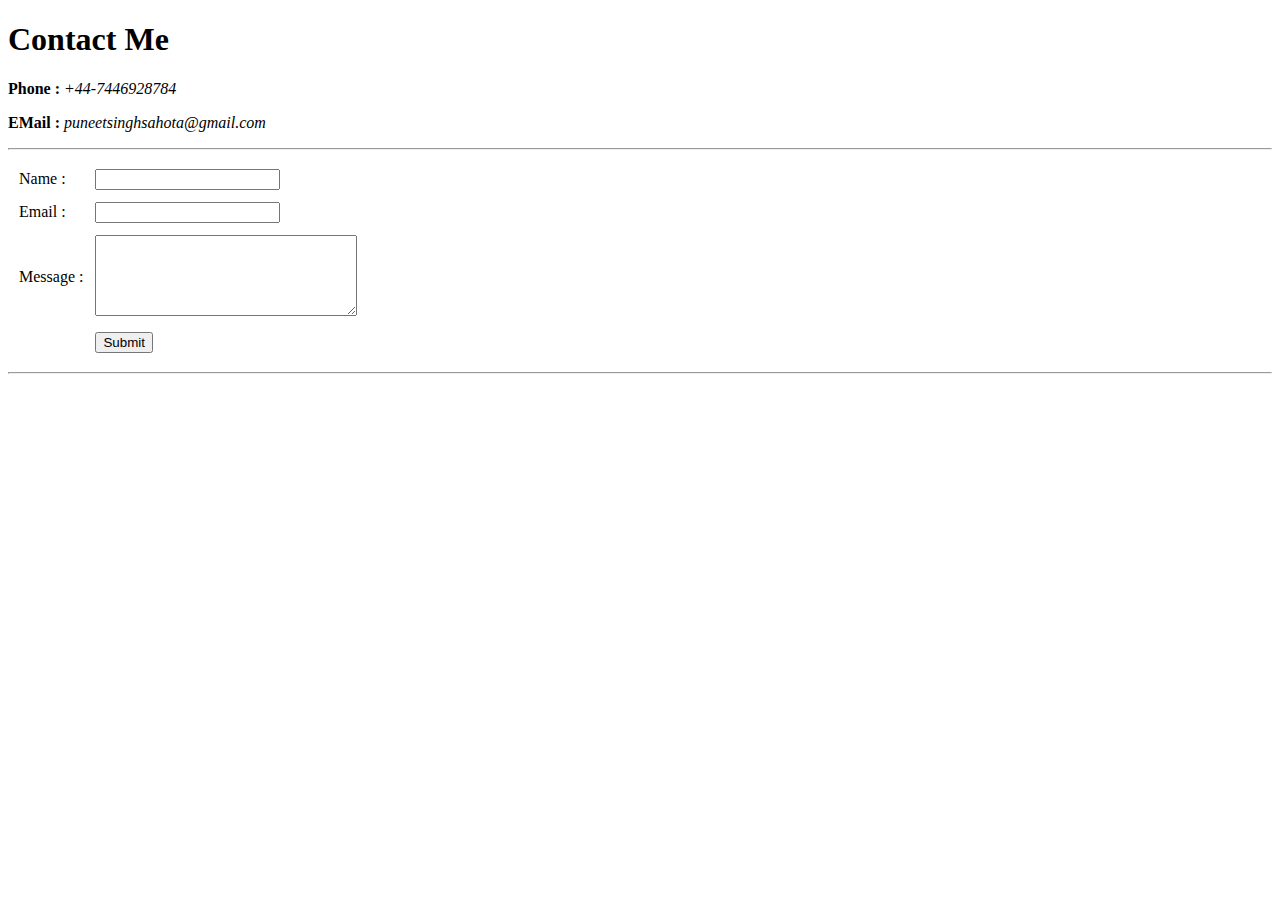
==== contactme.html @ 3134b173 "Add files via upload" ====
<!DOCTYPE html>

<head>
    <meta charset="UTF-8">
    <title>Contact Me</title>
</head>

<body>
    <h1>Contact Me</h1>
    <p><strong>Phone : </strong><em>+44-7446928784</em></p>
    <p><strong>EMail : </strong><em>puneetsinghsahota@gmail.com</em></p>
    <hr>
    <form action="mailto:info@puneet.com" method="post" enctype="text/plain">
        <table cellspacing="10">
            <tr>
                <td><label>Name : </label></td>
                <td><input type="text" name="nameField"></td>
            </tr>
            <tr>
                <td><label>Email : </label></td>
                <td><input type="email" name="emailField"></td>
            </tr>
            <tr>
                <td><label>Message : </label></td>
                <td><textarea name="messageField" cols="30" rows="5"></textarea></td>
            </tr>
            <tr>
                <td></td>
                <td><input type="submit"></td>
            </tr>
        </table>
    </form>
    <hr>
</body>

</html>
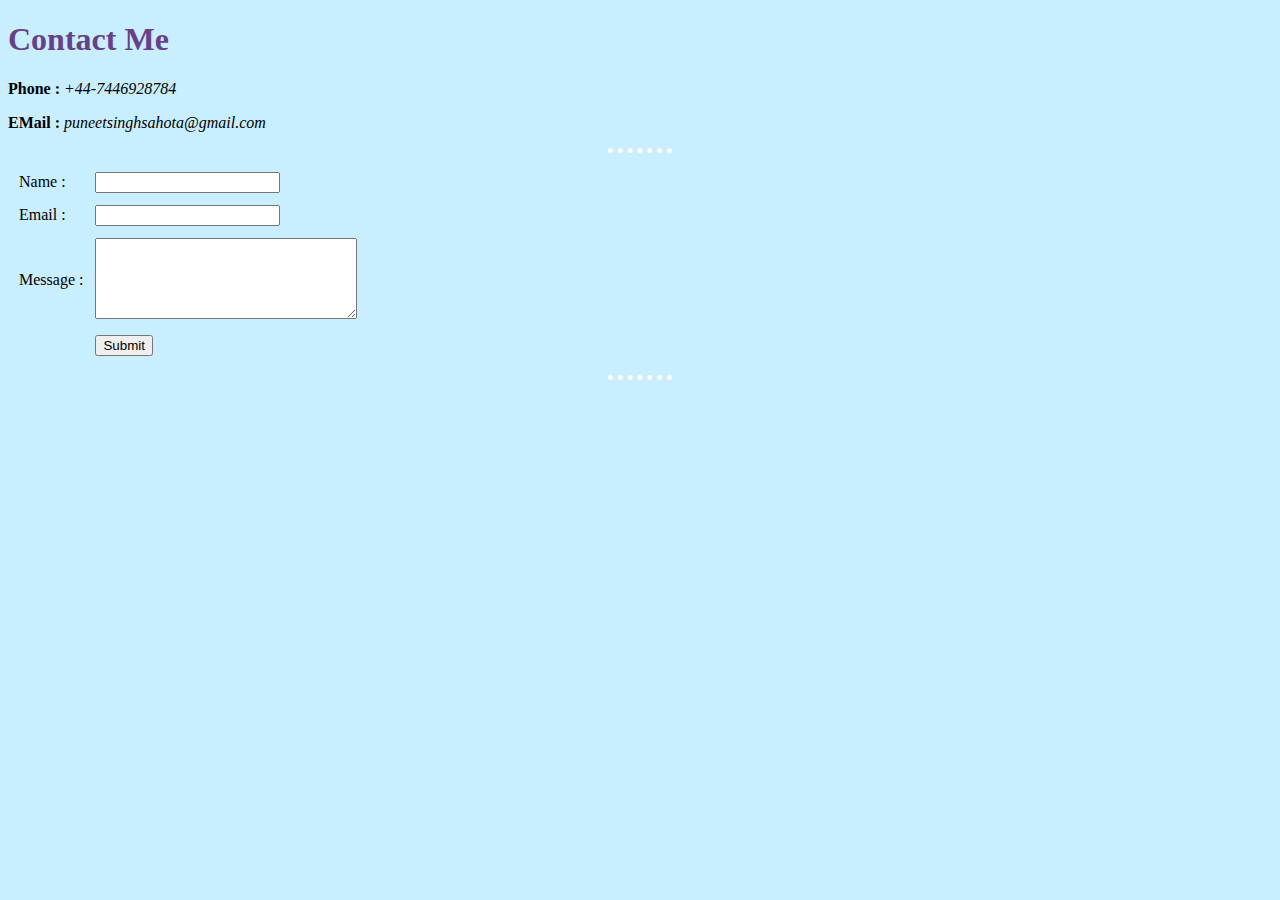
==== commit af105a26: "Adding portfolio" ====
--- a/contactme.html
+++ b/contactme.html
@@ -3,6 +3,7 @@
 <head>
     <meta charset="UTF-8">
     <title>Contact Me</title>
+    <link rel="stylesheet" href="css/styles.css">
 </head>
 
 <body>
--- a/css/styles.css
+++ b/css/styles.css
@@ -0,0 +1,23 @@
+body {
+    background-color: #C9EEFF;
+}
+
+hr {
+    border-style: none;
+    border-top-style: dotted;
+    border-color: #FFFBF5;
+    border-width: 5px;
+    width: 5%;
+}
+
+img {
+    border-radius: 100px;
+}
+
+h1 {
+    color: #674188;
+}
+
+h3 {
+    color: #66BFBF;
+}